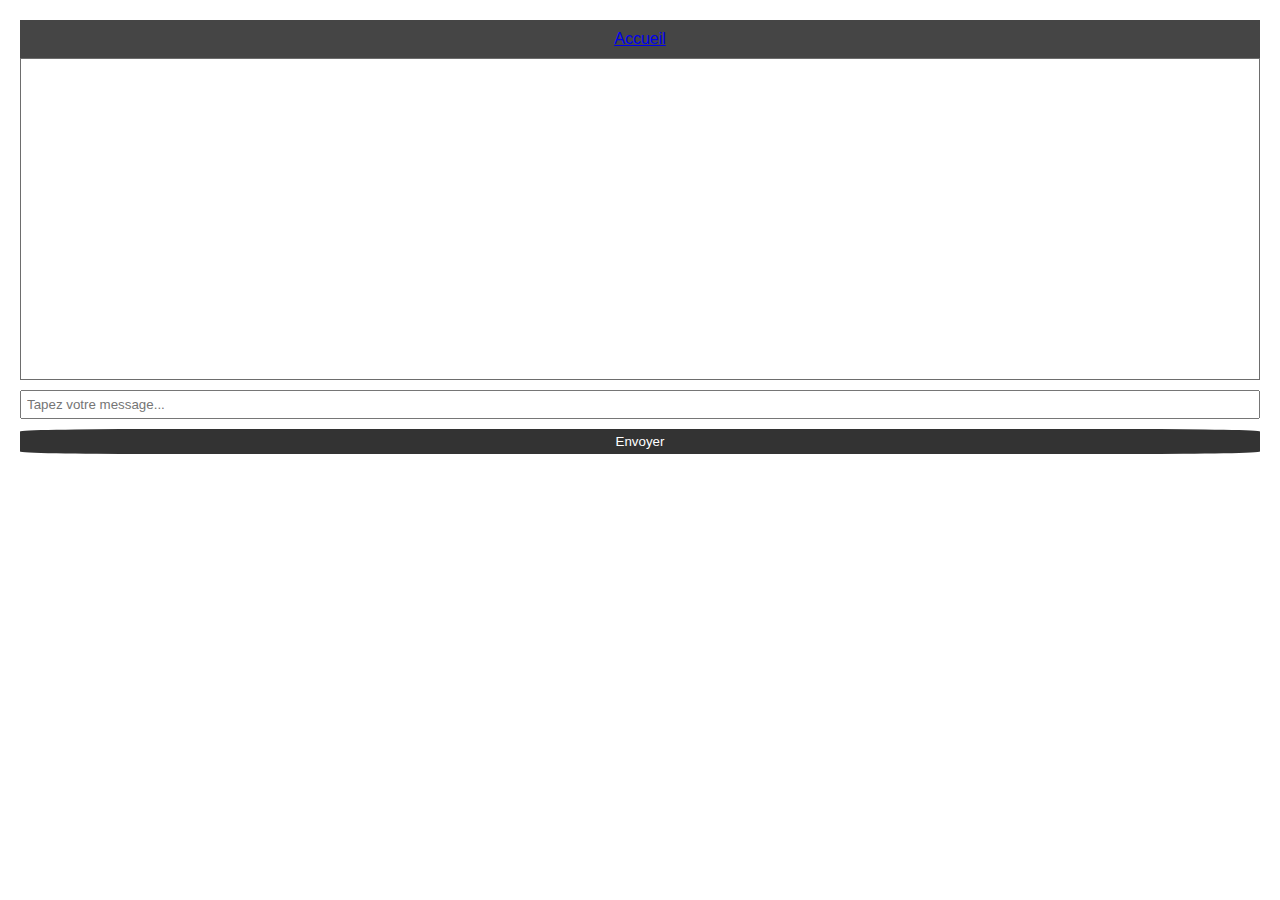
==== chat.html @ 892a6686 "Add files via upload" ====
<!DOCTYPE html>
<html lang="en">
<head>
    <meta charset="UTF-8">
    <meta name="viewport" content="width=device-width, initial-scale=1.0">
    <title>Chat en ligne</title>
    <link rel="stylesheet" href="style.css">
    <style>
        body {
            font-family: Arial, sans-serif;
            margin: 20px;
        }

        #chat-box {
            border: 1px solid #6d6d6d;
            padding: 10px;
            height: 300px;
            overflow-y: scroll;
        }

        #message-input {
            width: 100%;
            box-sizing: border-box;
            padding: 5px;
            margin-top: 10px;
        }

        #send-button {
            width: 100%;
            box-sizing: border-box;
            padding: 5px;
            margin-top: 10px;
        }
    </style>
</head>
<body>
    <header>
        <div class="Acceuil">
            <a href="index.html">Accueil</a>
        </div>
    </header>
    <div id="chat-box"></div>
    <input type="text" id="message-input" placeholder="Tapez votre message..." onkeypress="handleKeyPress(event)">
    <button id="send-button" onclick="sendMessage()">Envoyer</button>

    <script>
        function sendMessage() {
            var messageInput = document.getElementById('message-input');
            var chatBox = document.getElementById('chat-box');

            var message = messageInput.value;
            if (message.trim() === '') {
                return;
            }

            var timestamp = new Date().toLocaleTimeString();
            var chatMessage = `<p><strong>${timestamp}</strong> - ${message}</p>`;
            
            chatBox.innerHTML += chatMessage;
            messageInput.value = '';
            chatBox.scrollTop = chatBox.scrollHeight;
        }

        function handleKeyPress(event) {
            // Vérifier si la touche pressée est "Entrée" (code 13)
            if (event.keyCode === 13) {
                sendMessage(); // Appeler la fonction sendMessage() lorsque la touche "Entrée" est pressée
            }
        }
    </script>
</body>
</html>
---- style.css ----
header {
    text-align: center;
    padding: 10px;
    background-color: #454545;
}

.Accueil a {
    text-decoration: white;
    color: #fff;
}

main {
    text-align: center;
    padding: 20px;
    color: #fff;
}

.embed-container {
    position: relative;
    overflow: hidden;
    width: 100%;
    padding-bottom: 56.25%; /* 16:9 aspect ratio (9 / 16 * 100%) */
}

.embed-container iframe {
    position: absolute;
    top: 0;
    left: 0;
    width: 100%;
    height: 100%;
}

.button {
    margin-top: 20px;
}

button {
    background-color: #333333;
    color: #fff;
    padding: 10px 20px;
    border: none;
    cursor: pointer;
    border-radius: 10%;
}

button:hover {
    background-color: #555;
}

.embed-container {
    position: relative;
    overflow: hidden;
    width: 100%;
    padding-bottom: 56.25%; /* 16:9 aspect ratio (9 / 16 * 100%) */
}

.embed-container iframe {
    position: absolute;
    top: 0;
    left: 0;
    width: 100%;
    height: 100%;
}
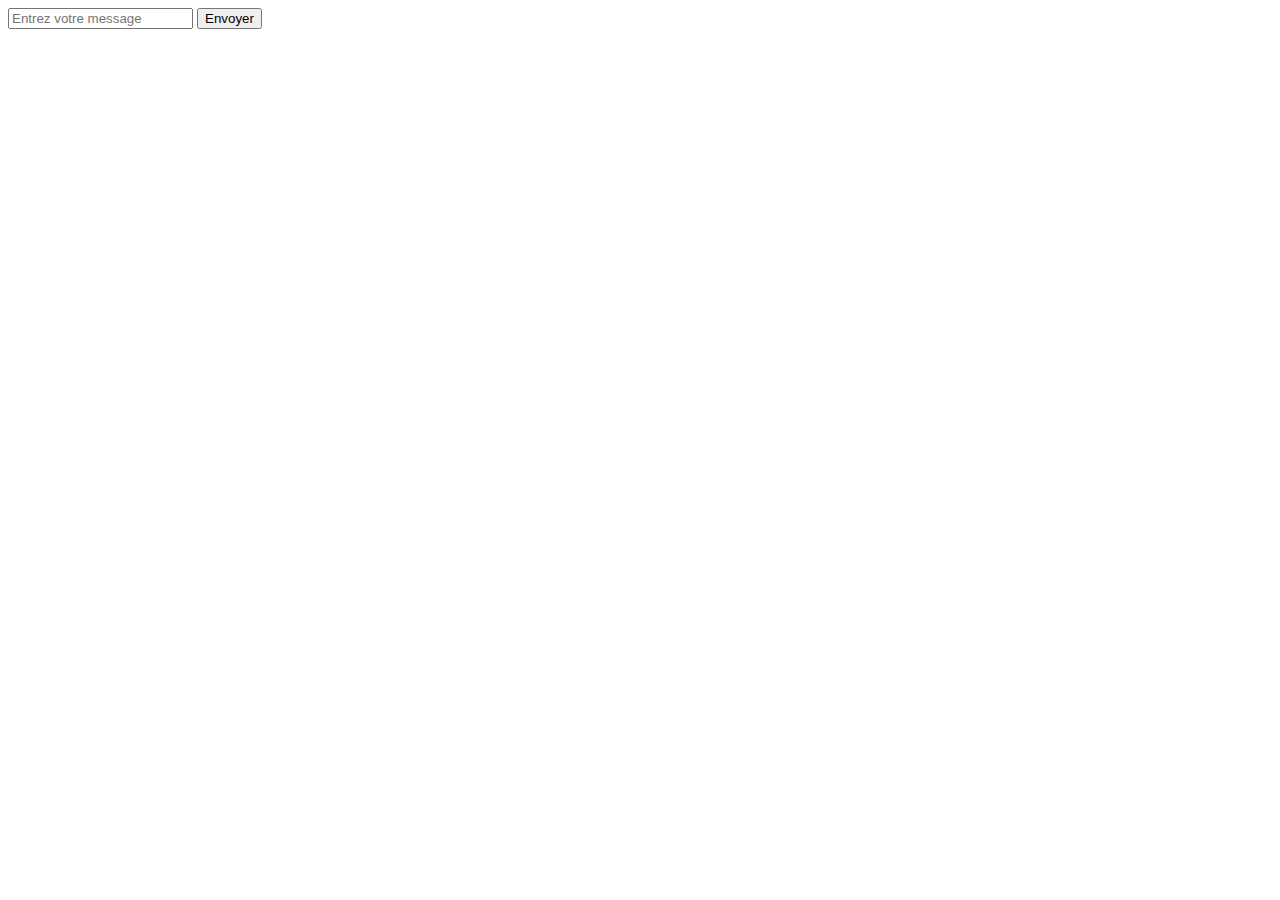
==== commit 1b6236c4: "Add files via upload" ====
--- a/chat.html
+++ b/chat.html
@@ -4,69 +4,12 @@
     <meta charset="UTF-8">
     <meta name="viewport" content="width=device-width, initial-scale=1.0">
     <title>Chat en ligne</title>
-    <link rel="stylesheet" href="style.css">
-    <style>
-        body {
-            font-family: Arial, sans-serif;
-            margin: 20px;
-        }
-
-        #chat-box {
-            border: 1px solid #6d6d6d;
-            padding: 10px;
-            height: 300px;
-            overflow-y: scroll;
-        }
-
-        #message-input {
-            width: 100%;
-            box-sizing: border-box;
-            padding: 5px;
-            margin-top: 10px;
-        }
-
-        #send-button {
-            width: 100%;
-            box-sizing: border-box;
-            padding: 5px;
-            margin-top: 10px;
-        }
-    </style>
 </head>
 <body>
-    <header>
-        <div class="Acceuil">
-            <a href="index.html">Accueil</a>
-        </div>
-    </header>
-    <div id="chat-box"></div>
-    <input type="text" id="message-input" placeholder="Tapez votre message..." onkeypress="handleKeyPress(event)">
-    <button id="send-button" onclick="sendMessage()">Envoyer</button>
+    <div id="chat-container"></div>
+    <input type="text" id="message-input" placeholder="Entrez votre message">
+    <button onclick="sendMessage()">Envoyer</button>
 
-    <script>
-        function sendMessage() {
-            var messageInput = document.getElementById('message-input');
-            var chatBox = document.getElementById('chat-box');
-
-            var message = messageInput.value;
-            if (message.trim() === '') {
-                return;
-            }
-
-            var timestamp = new Date().toLocaleTimeString();
-            var chatMessage = `<p><strong>${timestamp}</strong> - ${message}</p>`;
-            
-            chatBox.innerHTML += chatMessage;
-            messageInput.value = '';
-            chatBox.scrollTop = chatBox.scrollHeight;
-        }
-
-        function handleKeyPress(event) {
-            // Vérifier si la touche pressée est "Entrée" (code 13)
-            if (event.keyCode === 13) {
-                sendMessage(); // Appeler la fonction sendMessage() lorsque la touche "Entrée" est pressée
-            }
-        }
-    </script>
+    <script src="chat.js"></script>
 </body>
 </html>
